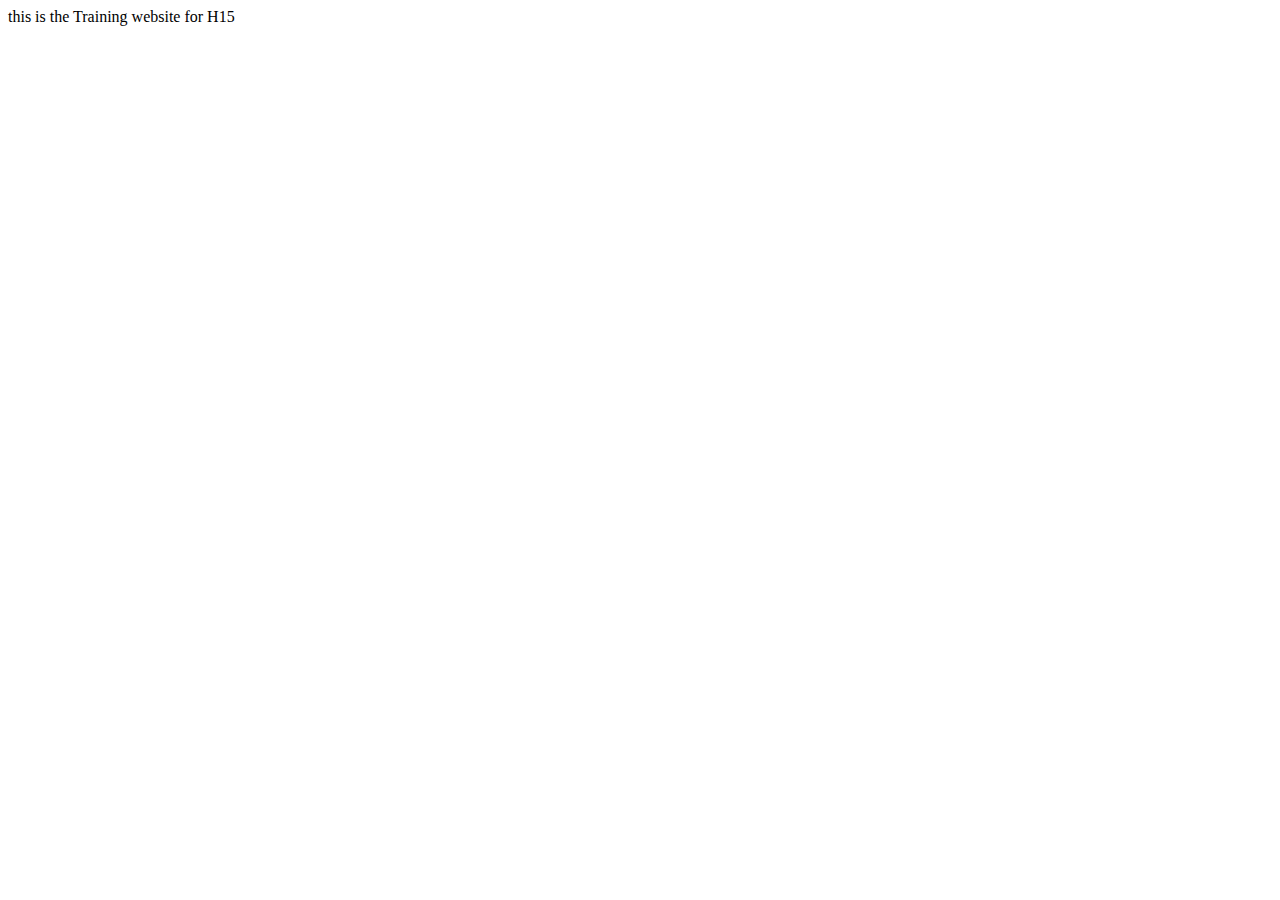
==== h15training/index.html @ 39a0c98f "added feedback page" ====
<!DOCTYPE html>
<html lang="en">
<head>
    <meta charset="UTF-8">
    <meta name="viewport" content="width=device-width, initial-scale=1.0">
    <title>H15 Training</title>
</head>
<body>
    this is the Training website for H15
    
</body>
</html>
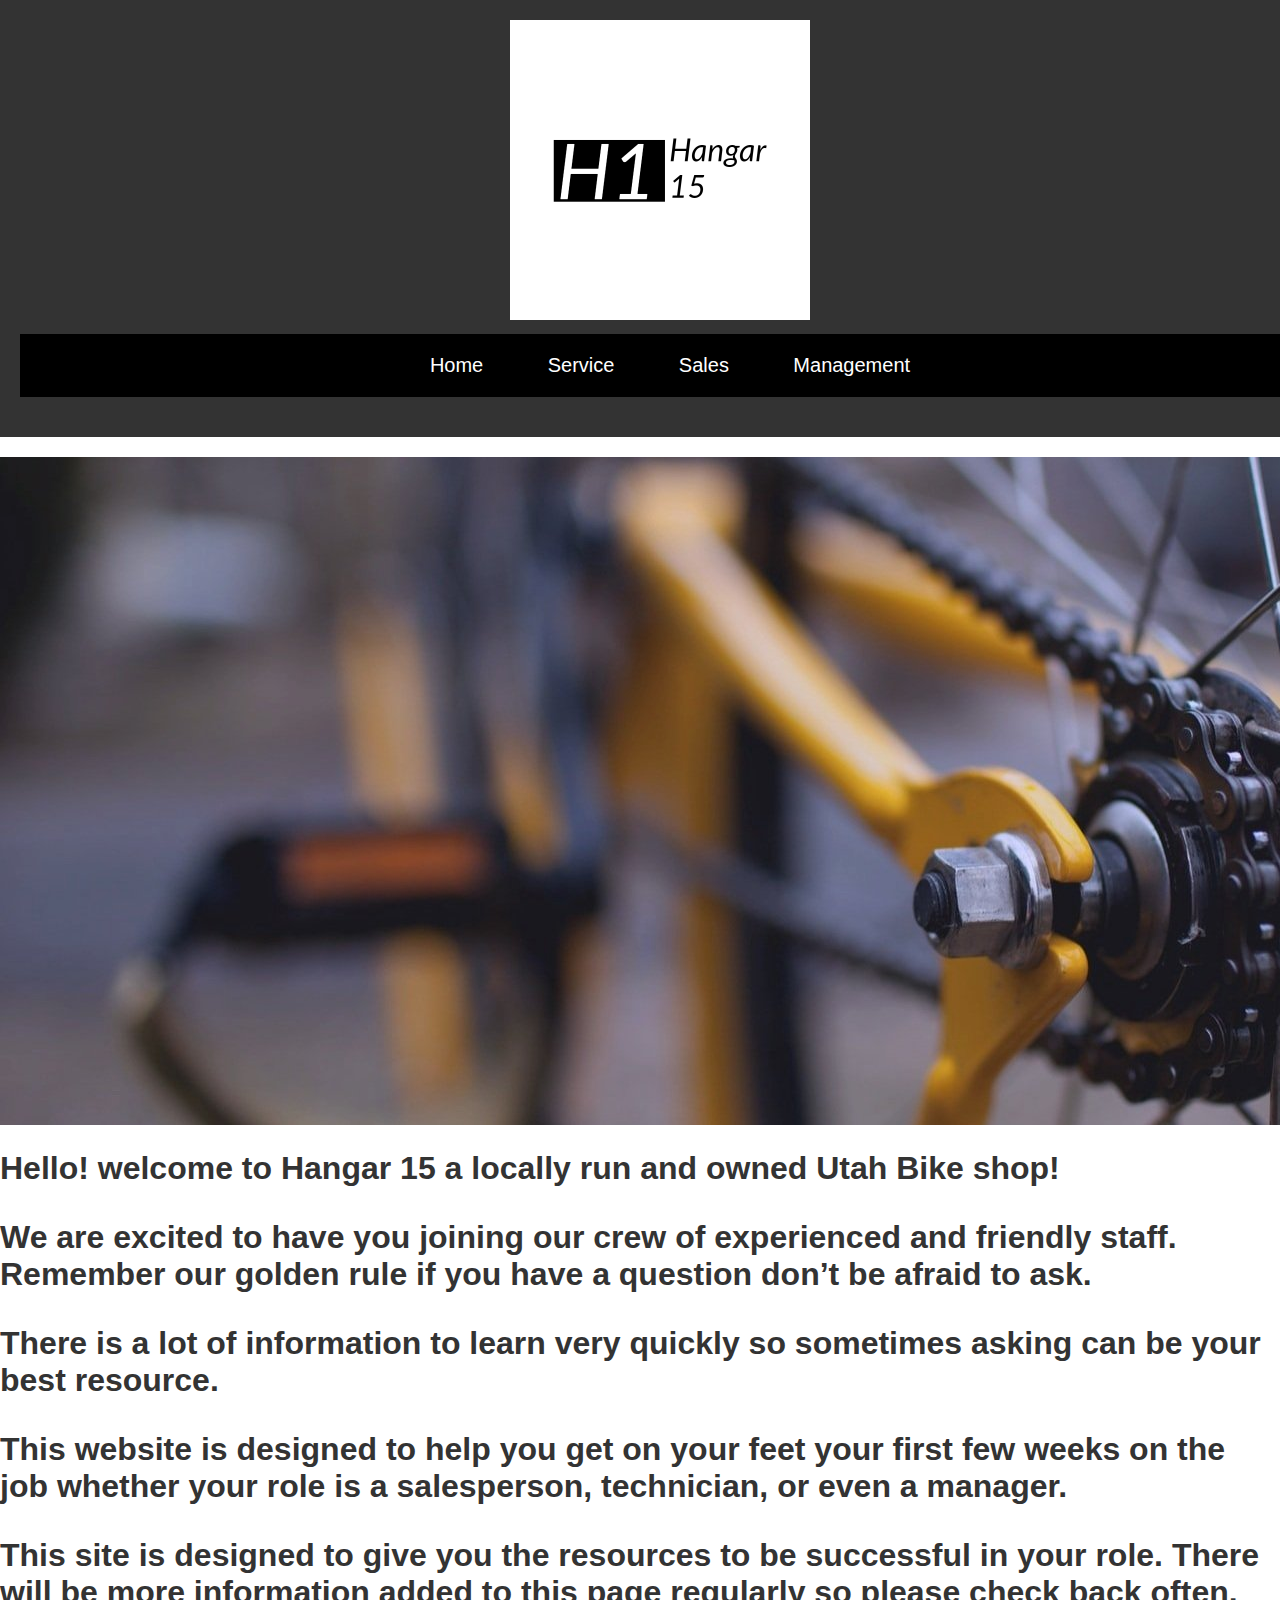
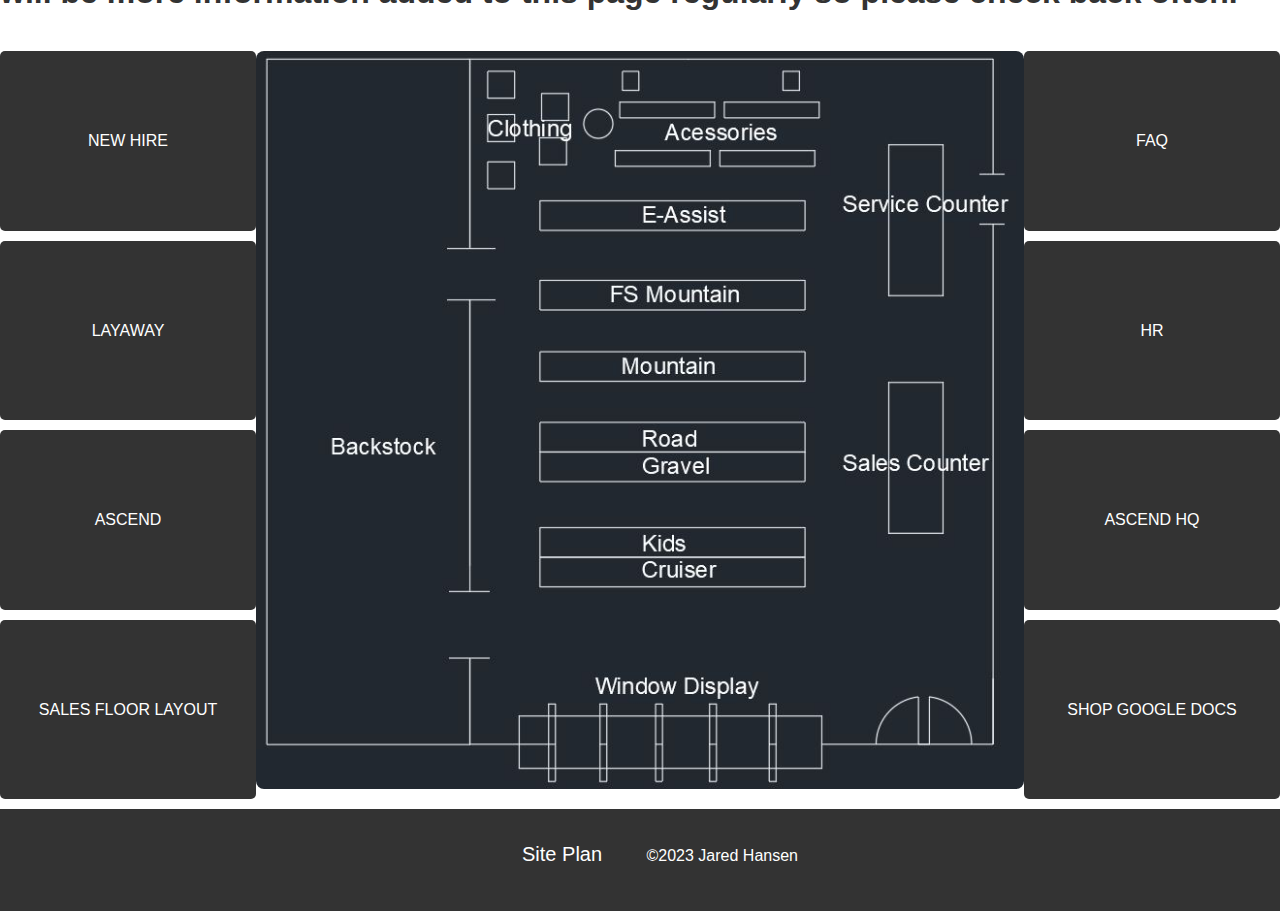
==== commit 9afe3417: "final commit" ====
--- a/h15training/index.html
+++ b/h15training/index.html
@@ -1,12 +1,75 @@
 <!DOCTYPE html>
 <html lang="en">
+
 <head>
     <meta charset="UTF-8">
     <meta name="viewport" content="width=device-width, initial-scale=1.0">
-    <title>H15 Training</title>
+    <link rel="stylesheet" href="styles/styles.css">
+    <title>Bike Shop Training</title>
 </head>
+
 <body>
-    this is the Training website for H15
-    
+
+    <header>
+        <div class="logo">
+            <img src="images\Hangar 15-logos_black.png" alt="Bike Shop Logo">
+        </div>
+
+        <nav class="navagation">
+            <li><a href="index.html">Home</a></li>
+            <li><a href="service.html">Service</a></li>
+            <li><a href="sales.html">Sales</a></li>
+            <li><a href="managment.html">Management</a></li>
+        </nav>
+    </header>
+
+    <section class="hero">
+        <!-- Your hero image goes here -->
+        <img src="images\bike+parts.jpg" alt="Hero Image">
+
+    </section>
+
+    <h1> Hello! welcome to Hangar 15 a locally run and owned Utah Bike shop!<p>
+            We are excited to have you joining our crew of experienced and friendly staff. Remember our golden rule if
+            you
+            have a question don’t be afraid to ask.
+        <p>
+            There is a lot of information to learn very quickly so sometimes asking can be your best resource.
+        <p>
+            This website is designed to help you get on your feet your first few weeks on the job whether your role is a
+            salesperson, technician, or even a manager.
+        <p> This site is designed to give you the resources to be successful in
+            your role. There will be more information added to this page regularly so please check back often.
+        <p>
+    </h1>
+
+    <!-- Image section with buttons -->
+    <section class="image-section">
+
+
+        <button class="button button1">NEW HIRE</button>
+        <button class="button button2">FAQ</button>
+        <button class="button button3">LAYAWAY</button>
+        <button class="button button4">HR</button>
+        <img src="images\Shop map.JPG" alt="map">
+        <button class="button button5">ASCEND</button>
+        <button class="button button6">ASCEND HQ</button>
+        <button class="button button7">SALES FLOOR LAYOUT</button>
+        <button class="button button8">SHOP GOOGLE DOCS</button>
+
+    </section>
+
+
+    <footer>
+        <nav>
+
+            <li><a href="site-plan.html">Site Plan</a></li>
+            <li>&COPY;2023 Jared Hansen</a></li>
+        </nav>
+
+    </footer>
+
+
 </body>
+
 </html>--- a/h15training/styles/styles.css
+++ b/h15training/styles/styles.css
@@ -0,0 +1,205 @@
+@import url('https://fonts.googleapis.com/css?family=IM+Fell+French+Canon+SC|Lato');
+
+:root {
+    /* change the values below to your colors from your palette */
+    --primary-color: #514f50;
+    --secondary-color: #2c292a;
+    --accent1-color: #A92323;
+    --accent2-color: #f5f5f5;
+}
+
+body {
+    margin: 0;
+    padding: 0;
+    font-family: 'Segoe UI', Tahoma, Geneva, Verdana, sans-serif;
+    background-color: white;
+    color: #333;
+}
+
+header {
+    background-color: #333;
+    color: #fff;
+    padding: 20px;
+    text-align: center;
+    width: 100%
+}
+
+.logo {
+    align-items: left;
+
+}
+
+.logo img {
+    max-width: 300px;
+    background-color: white;
+
+}
+
+nav {
+    text-align: center;
+    margin-top: 10px;
+    margin-bottom: 20px;
+    padding: 5px;
+}
+
+nav ul {
+    list-style-type: none;
+    margin: 0;
+    padding: 0;
+}
+
+nav li {
+    display: inline-block;
+    margin-right: 20px;
+
+}
+
+nav a {
+    text-decoration: none;
+    color: #fff;
+    font-size: 20px;
+    border: #f5f5f5;
+    padding: 20px;
+}
+
+nav a:hover {
+    color: var(--nav-hover-link-color);
+    background-color: #A92323;
+    padding: 20px;
+}
+
+.navagation {
+    background-color: #514f50;
+    background-color: black;
+    padding: 20px;
+    text-align: center;
+    width: 100%
+}
+
+.hero {
+    text-align: center;
+    margin-top: 20px;
+    justify-content: center;
+}
+
+.h1 {
+    display: inline-block;
+    border: 1px solid black;
+
+}
+
+
+.image-section {
+    display: grid;
+    margin-top: 40px;
+    text-align: center;
+    grid-template-columns: 1fr 3fr 1fr;
+    grid-template-rows: 1fr 1fr 1fr 1fr;
+    grid-template-areas:
+        "button1 img button5"
+        "button2 img button6"
+        "button3 img button7"
+        "button4 img button8";
+}
+
+.image-section img {
+    max-width: 100%;
+    height: auto;
+    border-radius: 8px;
+    margin-bottom: 20px;
+    grid-area: img;
+    justify-self: center;
+
+
+
+}
+
+.image-section button1 {
+    grid-area: button1;
+}
+
+.image-section button2 {
+    grid-area: button2;
+}
+
+.image-section button3 {
+    grid-area: button3;
+}
+
+.image-section button4 {
+    grid-area: button4;
+}
+
+.image-section button5 {
+    grid-area: button5;
+}
+
+.image-section button6 {
+    grid-area: button6;
+}
+
+.image-section button7 {
+    grid-area: button7;
+}
+
+.image-section button8 {
+    grid-area: button8;
+}
+
+.map {
+
+    display: grid;
+    justify-items: center;
+    margin: 0 auto;
+}
+
+
+
+
+.bikeShopMap img {
+    max-width: 100%;
+    max-height: 100%;
+    border-radius: 8px;
+}
+
+.button-column-1 {
+    max-width: 100%;
+    height: auto;
+    border-radius: 8px;
+    margin-bottom: 20px;
+}
+
+.button-column-2 {
+    display: grid;
+    margin: 0 20px;
+}
+
+.button {
+    background-color: #333;
+    color: #fff;
+    padding: 10px 20px;
+    border: none;
+    border-radius: 5px;
+    cursor: pointer;
+    font-size: 16px;
+    margin-bottom: 10px;
+}
+
+.button:hover {
+    background-color: #555;
+}
+
+footer {
+    background-color: #333;
+    color: #fff;
+    padding: 20px;
+    text-align: center;
+    width: 100%;
+    line-height: 20px;
+}
+
+
+
+
+
+/* --------------------------------------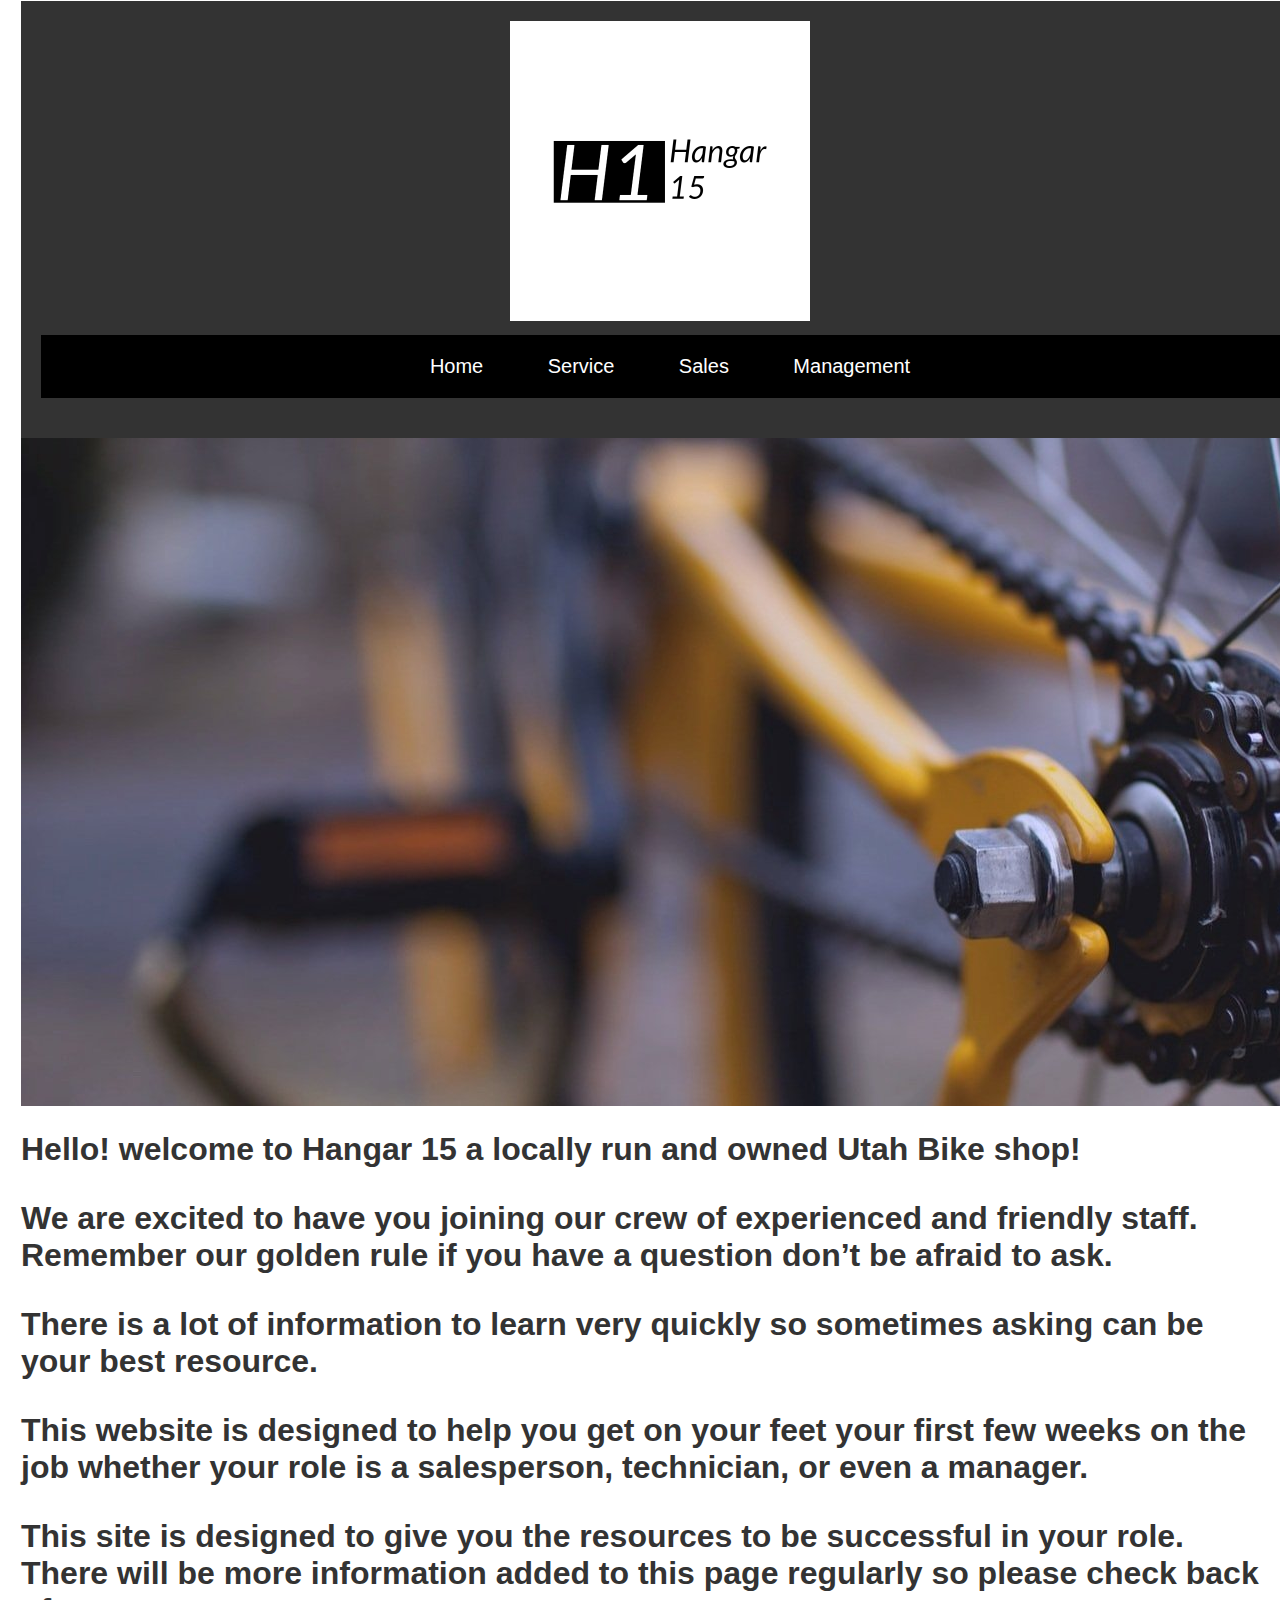
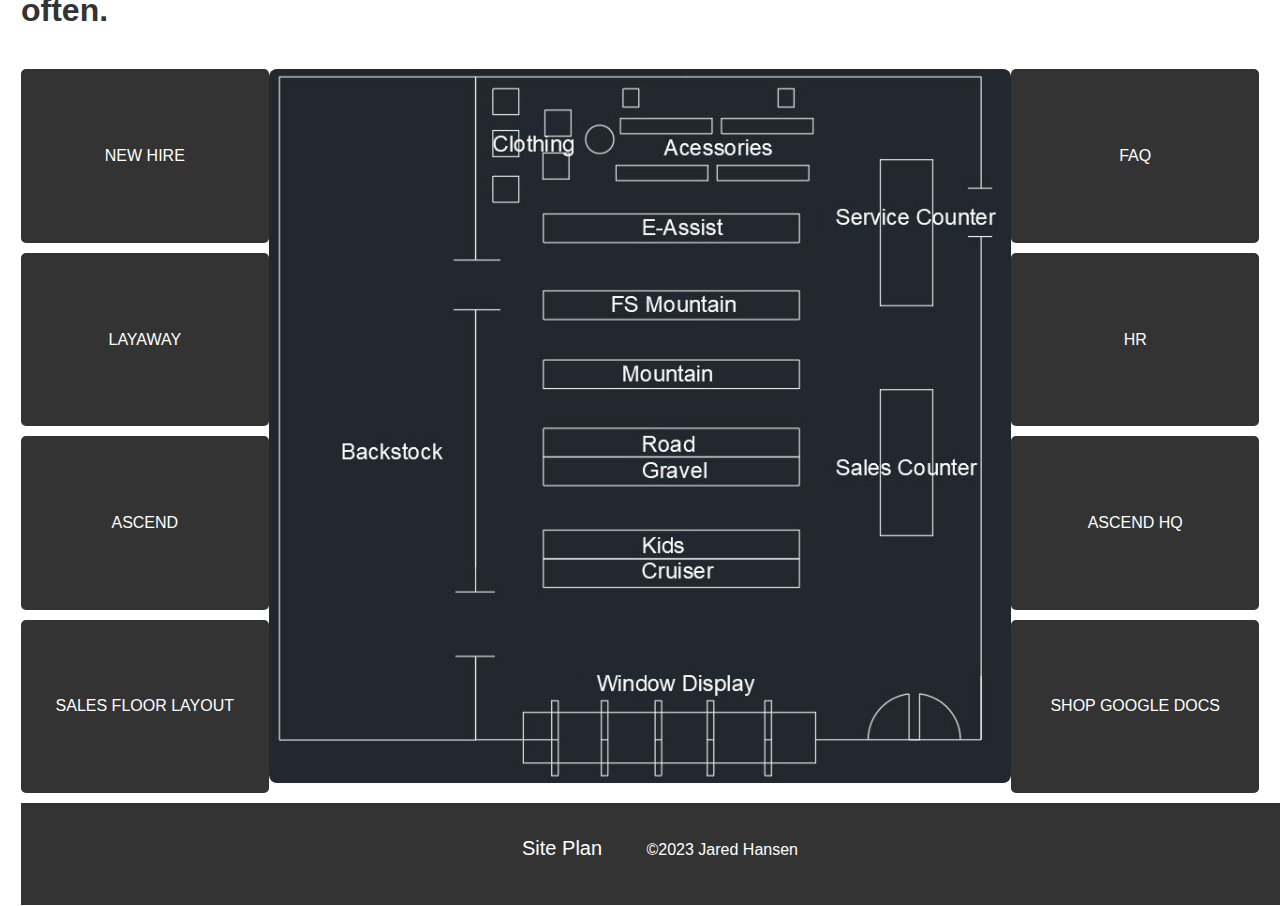
==== commit be633e03: "fix padding and margin" ====
--- a/h15training/index.html
+++ b/h15training/index.html
@@ -29,7 +29,8 @@
 
     </section>
 
-    <h1> Hello! welcome to Hangar 15 a locally run and owned Utah Bike shop!<p>
+    <h1>
+        Hello! welcome to Hangar 15 a locally run and owned Utah Bike shop!<p>
             We are excited to have you joining our crew of experienced and friendly staff. Remember our golden rule if
             you
             have a question don’t be afraid to ask.
--- a/h15training/styles/styles.css
+++ b/h15training/styles/styles.css
@@ -9,8 +9,9 @@
 }
 
 body {
-    margin: 0;
-    padding: 0;
+    margin: 1px;
+    padding-left: 20px;
+    padding-right: 20px;
     font-family: 'Segoe UI', Tahoma, Geneva, Verdana, sans-serif;
     background-color: white;
     color: #333;
@@ -42,11 +43,11 @@
     padding: 5px;
 }
 
-nav ul {
+/* nav ul {
     list-style-type: none;
     margin: 0;
     padding: 0;
-}
+} */
 
 nav li {
     display: inline-block;
@@ -78,13 +79,15 @@
 
 .hero {
     text-align: center;
-    margin-top: 20px;
+    margin-top: 0px;
     justify-content: center;
 }
 
 .h1 {
     display: inline-block;
     border: 1px solid black;
+    padding: 100px;
+    align-items: center;
 
 }
 
